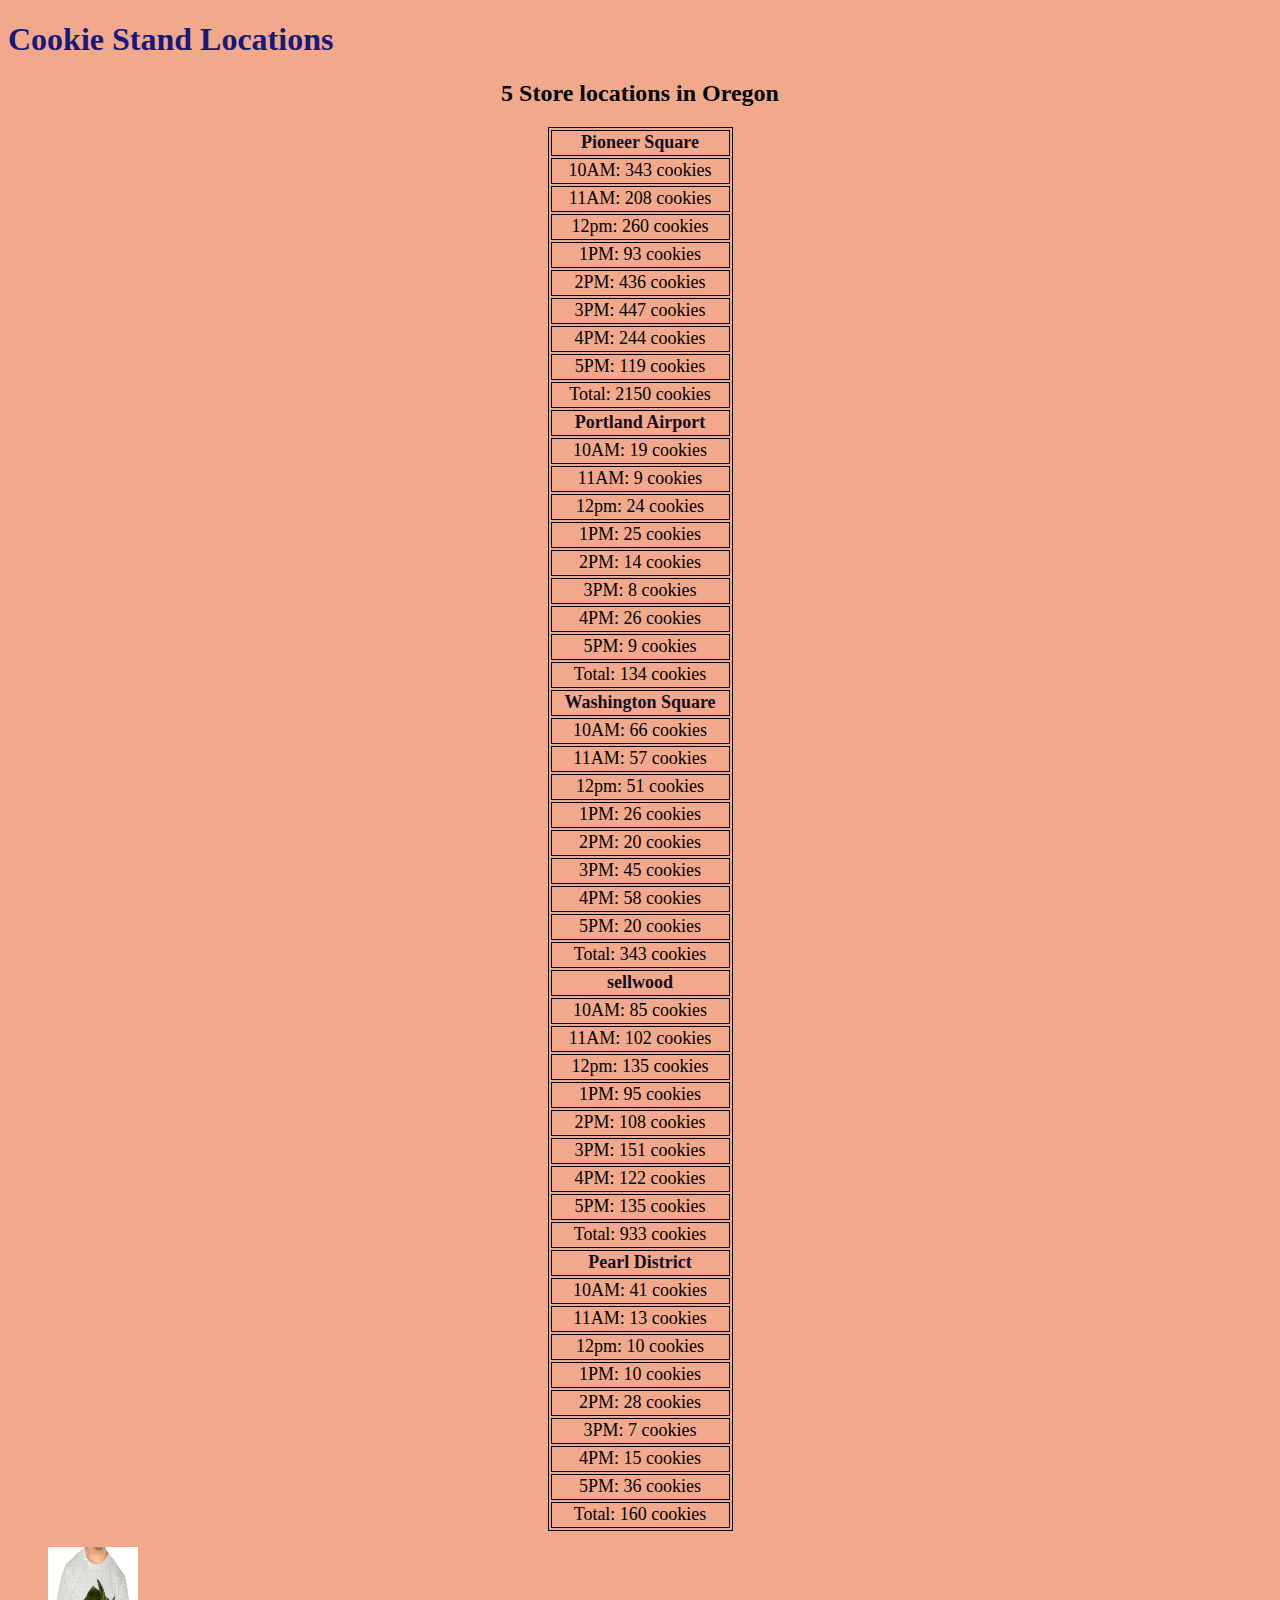
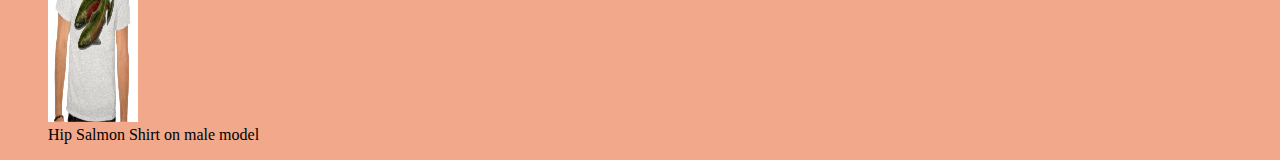
==== index.html @ 2f261e87 "formatted aside boxes and placed tshirt inside box" ====
<!DOCTYPE html>
<html>
    <head>
        <title>Cookie Stand</title>
        <link rel="stylesheet" href="styles.css" type="text/css">
    </head>
    <body>
        <header>
            <h1>Cookie Stand Locations</h1>
        </header>
        <aside class='aside-box'>
                
            </aside>     
        <section>
            <header>
                <h2>5 Store locations in Oregon</h2>
            </header>
            <table id="locations"></table>
        </section>
        <aside class='aside-box'>
            <figure>
                <img src='pictures/tshirt.jpeg' width='90' height='175' class='center'>  
                <figcaption>Hip Salmon Shirt on male model</figcaption>
             </figure> 
        </aside>
        

        <script type="text/javascript" src="main.js"></script>
    </body>
</html>
---- styles.css ----
h1 {
    color: rgb(23, 24, 124);
    font-family: comic sans-serif;
    text-align: left;
}
h2 {
    margin-left: auto;
    margin-right: auto;
    text-align: center;
}
th {
    color: rgb(22, 14, 36);
    font-family: comic sans-serif;
    text-align: left;
    font-size: 20px;
}    
ul {
    font-family: comic sans-serif;
    color: rgb(7, 7, 6);
    text-align: left;
    font-size: 17px;
}
table, th, td {
    border: 1px solid black;
    width:185px;
    height:22px;
    margin-left: auto;
    margin-right: auto;
    text-align: center;
    font-size: 18px;
    
 }
 body {
     background-color: rgb(242, 168, 139);
 }
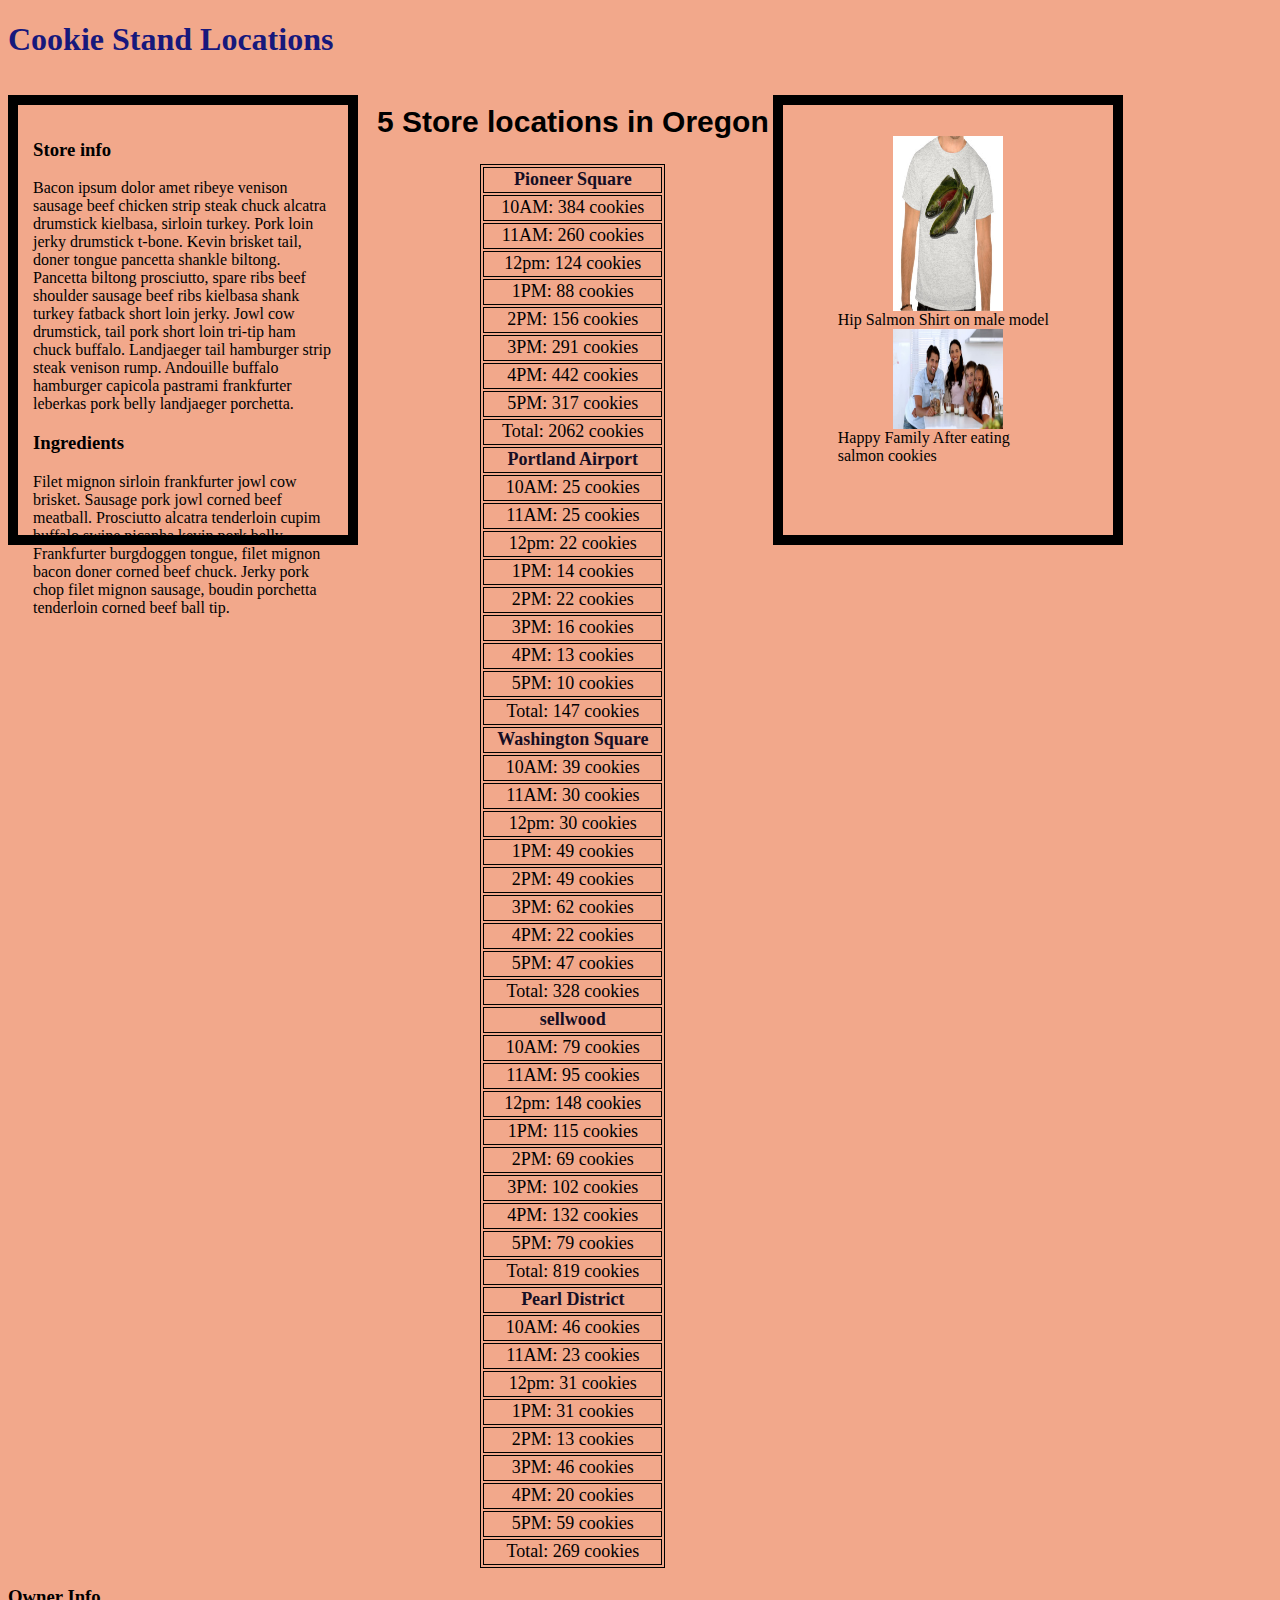
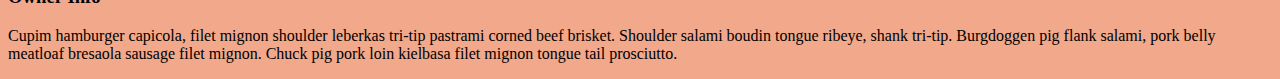
==== commit 9f0de75d: "added two paragraphs and owner info" ====
--- a/index.html
+++ b/index.html
@@ -9,7 +9,15 @@
             <h1>Cookie Stand Locations</h1>
         </header>
         <aside class='aside-box'>
-                
+                <h3>Store info</h3>
+                <p>
+                        Bacon ipsum dolor amet ribeye venison sausage beef chicken strip steak chuck alcatra drumstick kielbasa, sirloin turkey. Pork loin jerky drumstick t-bone. Kevin brisket tail, doner tongue pancetta shankle biltong. Pancetta biltong prosciutto, spare ribs beef shoulder sausage beef ribs kielbasa shank turkey fatback short loin jerky. Jowl cow drumstick, tail pork short loin tri-tip ham chuck buffalo. Landjaeger tail hamburger strip steak venison rump. Andouille buffalo hamburger capicola pastrami frankfurter leberkas pork belly landjaeger porchetta.
+                </p>
+                <h3>Ingredients</h3>
+                <p>
+                        Filet mignon sirloin frankfurter jowl cow brisket. Sausage pork jowl corned beef meatball. Prosciutto alcatra tenderloin cupim buffalo swine picanha kevin pork belly. Frankfurter burgdoggen tongue, filet mignon bacon doner corned beef chuck. Jerky pork chop filet mignon sausage, boudin porchetta tenderloin corned beef ball tip.
+                </p>
+
             </aside>     
         <section>
             <header>
@@ -21,9 +29,18 @@
             <figure>
                 <img src='pictures/tshirt.jpeg' width='90' height='175' class='center'>  
                 <figcaption>Hip Salmon Shirt on male model</figcaption>
+                <img src='pictures/family.jpg' width='100' height='100' class='center'>
+                <figcaption>Happy Family After eating salmon cookies</figcaption>
              </figure> 
         </aside>
-        
+        <footer>
+            <h3>Owner Info</h3>
+            <p>
+                    Cupim hamburger capicola, filet mignon shoulder leberkas tri-tip pastrami corned beef brisket. Shoulder salami boudin tongue ribeye, shank tri-tip. Burgdoggen pig flank salami, pork belly meatloaf bresaola sausage filet mignon. Chuck pig pork loin kielbasa filet mignon tongue tail prosciutto.
+
+
+            </p>
+        </footer>
 
         <script type="text/javascript" src="main.js"></script>
     </body>
--- a/styles.css
+++ b/styles.css
@@ -4,9 +4,12 @@
     text-align: left;
 }
 h2 {
+    font-family: 'Roboto', sans-serif;
     margin-left: auto;
     margin-right: auto;
     text-align: center;
+    font-weight: bold;
+    font-size: 30px;
 }
 th {
     color: rgb(22, 14, 36);
@@ -31,5 +34,25 @@
     
  }
  body {
-     background-color: rgb(242, 168, 139);
+    background-color: rgb(242, 168, 139);
  }
+.aside-box {
+    border: 10px solid black;
+    width: 300px;
+    height: 400px;
+    padding: 15px;
+    margin: 15px;
+    margin-left: auto;
+    display: inline-block;
+    vertical-align: top;
+}
+section {
+    display: inline-block;
+    vertical-align: top;
+}
+.center {
+    display: block;
+    margin-left: auto;
+    margin-right: auto;
+    width: 50%;
+}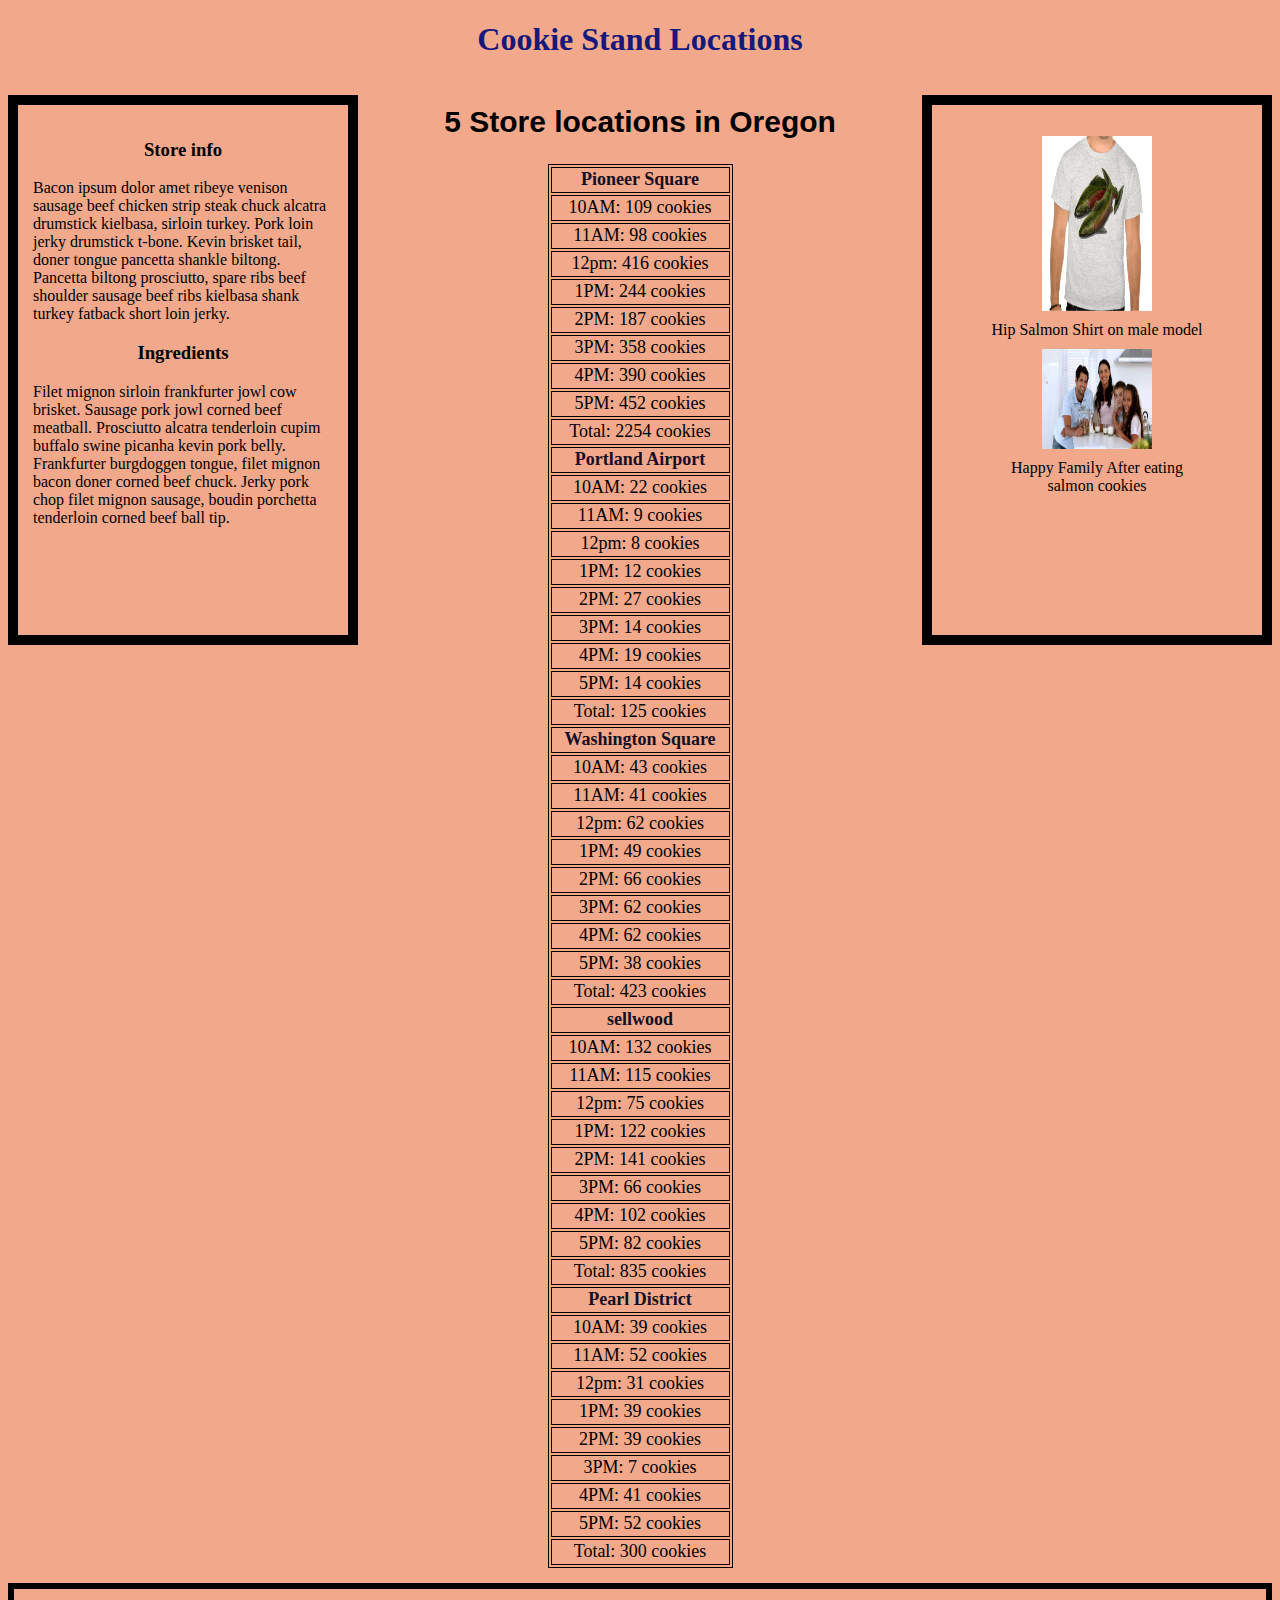
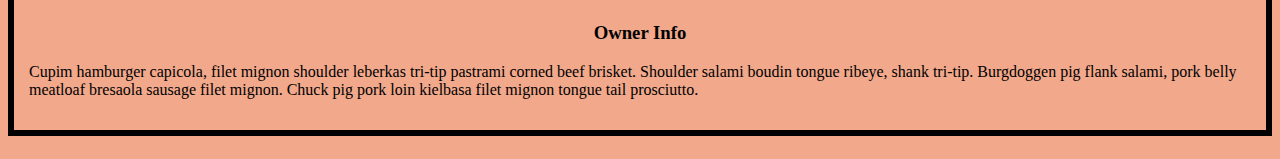
==== commit f75dcd73: "formatted spacing" ====
--- a/index.html
+++ b/index.html
@@ -1,47 +1,53 @@
 <!DOCTYPE html>
 <html>
-    <head>
-        <title>Cookie Stand</title>
-        <link rel="stylesheet" href="styles.css" type="text/css">
-    </head>
-    <body>
+
+<head>
+    <title>Cookie Stand</title>
+    <link rel="stylesheet" href="styles.css" type="text/css">
+</head>
+
+<body>
+    <header>
+        <h1>Cookie Stand Locations</h1>
+    </header>
+    <aside class='aside-box'>
+        <h3>Store info</h3>
+        <p>
+            Bacon ipsum dolor amet ribeye venison sausage beef chicken strip steak chuck alcatra drumstick kielbasa, sirloin turkey.
+            Pork loin jerky drumstick t-bone. Kevin brisket tail, doner tongue pancetta shankle biltong. Pancetta biltong
+            prosciutto, spare ribs beef shoulder sausage beef ribs kielbasa shank turkey fatback short loin jerky.
+        </p>
+        <h3>Ingredients</h3>
+        <p>
+            Filet mignon sirloin frankfurter jowl cow brisket. Sausage pork jowl corned beef meatball. Prosciutto alcatra tenderloin
+            cupim buffalo swine picanha kevin pork belly. Frankfurter burgdoggen tongue, filet mignon bacon doner corned
+            beef chuck. Jerky pork chop filet mignon sausage, boudin porchetta tenderloin corned beef ball tip.
+        </p>
+
+    </aside>
+    <section>
         <header>
-            <h1>Cookie Stand Locations</h1>
+            <h2>5 Store locations in Oregon</h2>
         </header>
-        <aside class='aside-box'>
-                <h3>Store info</h3>
-                <p>
-                        Bacon ipsum dolor amet ribeye venison sausage beef chicken strip steak chuck alcatra drumstick kielbasa, sirloin turkey. Pork loin jerky drumstick t-bone. Kevin brisket tail, doner tongue pancetta shankle biltong. Pancetta biltong prosciutto, spare ribs beef shoulder sausage beef ribs kielbasa shank turkey fatback short loin jerky. Jowl cow drumstick, tail pork short loin tri-tip ham chuck buffalo. Landjaeger tail hamburger strip steak venison rump. Andouille buffalo hamburger capicola pastrami frankfurter leberkas pork belly landjaeger porchetta.
-                </p>
-                <h3>Ingredients</h3>
-                <p>
-                        Filet mignon sirloin frankfurter jowl cow brisket. Sausage pork jowl corned beef meatball. Prosciutto alcatra tenderloin cupim buffalo swine picanha kevin pork belly. Frankfurter burgdoggen tongue, filet mignon bacon doner corned beef chuck. Jerky pork chop filet mignon sausage, boudin porchetta tenderloin corned beef ball tip.
-                </p>
+        <table id="locations"></table>
+    </section>
+    <aside class='aside-box'>
+        <figure>
+            <img src='pictures/tshirt.jpeg' width='90' height='175' class='center'>
+            <figcaption>Hip Salmon Shirt on male model</figcaption>
+            <img src='pictures/family.jpg' width='100' height='100' class='center'>
+            <figcaption>Happy Family After eating salmon cookies</figcaption>
+        </figure>
+    </aside>
+    <footer>
+        <h3>Owner Info</h3>
+        <p>
+            Cupim hamburger capicola, filet mignon shoulder leberkas tri-tip pastrami corned beef brisket. Shoulder salami boudin tongue
+            ribeye, shank tri-tip. Burgdoggen pig flank salami, pork belly meatloaf bresaola sausage filet mignon. Chuck
+            pig pork loin kielbasa filet mignon tongue tail prosciutto.
+        </p>
+    </footer>
+    <script type="text/javascript" src="main.js"></script>
+</body>
 
-            </aside>     
-        <section>
-            <header>
-                <h2>5 Store locations in Oregon</h2>
-            </header>
-            <table id="locations"></table>
-        </section>
-        <aside class='aside-box'>
-            <figure>
-                <img src='pictures/tshirt.jpeg' width='90' height='175' class='center'>  
-                <figcaption>Hip Salmon Shirt on male model</figcaption>
-                <img src='pictures/family.jpg' width='100' height='100' class='center'>
-                <figcaption>Happy Family After eating salmon cookies</figcaption>
-             </figure> 
-        </aside>
-        <footer>
-            <h3>Owner Info</h3>
-            <p>
-                    Cupim hamburger capicola, filet mignon shoulder leberkas tri-tip pastrami corned beef brisket. Shoulder salami boudin tongue ribeye, shank tri-tip. Burgdoggen pig flank salami, pork belly meatloaf bresaola sausage filet mignon. Chuck pig pork loin kielbasa filet mignon tongue tail prosciutto.
-
-
-            </p>
-        </footer>
-
-        <script type="text/javascript" src="main.js"></script>
-    </body>
-</html>
+</html>--- a/styles.css
+++ b/styles.css
@@ -1,7 +1,7 @@
 h1 {
     color: rgb(23, 24, 124);
-    font-family: comic sans-serif;
-    text-align: left;
+    font-family: 'Playfair Display', serif;
+    text-align: center;
 }
 h2 {
     font-family: 'Roboto', sans-serif;
@@ -10,6 +10,9 @@
     text-align: center;
     font-weight: bold;
     font-size: 30px;
+}
+h3 {
+    text-align: center;
 }
 th {
     color: rgb(22, 14, 36);
@@ -39,20 +42,40 @@
 .aside-box {
     border: 10px solid black;
     width: 300px;
-    height: 400px;
+    height: 500px;
     padding: 15px;
     margin: 15px;
     margin-left: auto;
+    margin-right: auto;
     display: inline-block;
     vertical-align: top;
 }
 section {
     display: inline-block;
     vertical-align: top;
+    text-align: center;
+    width: calc(100% - 700px - .5em);
 }
 .center {
+    margin: 10px;
     display: block;
     margin-left: auto;
     margin-right: auto;
     width: 50%;
-}+    text-align: center; 
+    
+}
+figcaption {
+    text-align: center;
+}
+footer {
+    border: 6px solid black;
+    width: auto;
+    height: auto;
+    padding: 15px;
+    margin: 15px;
+    margin-left: auto;
+    margin-right: auto;
+    display: inline-block;
+    vertical-align: bottom;
+}
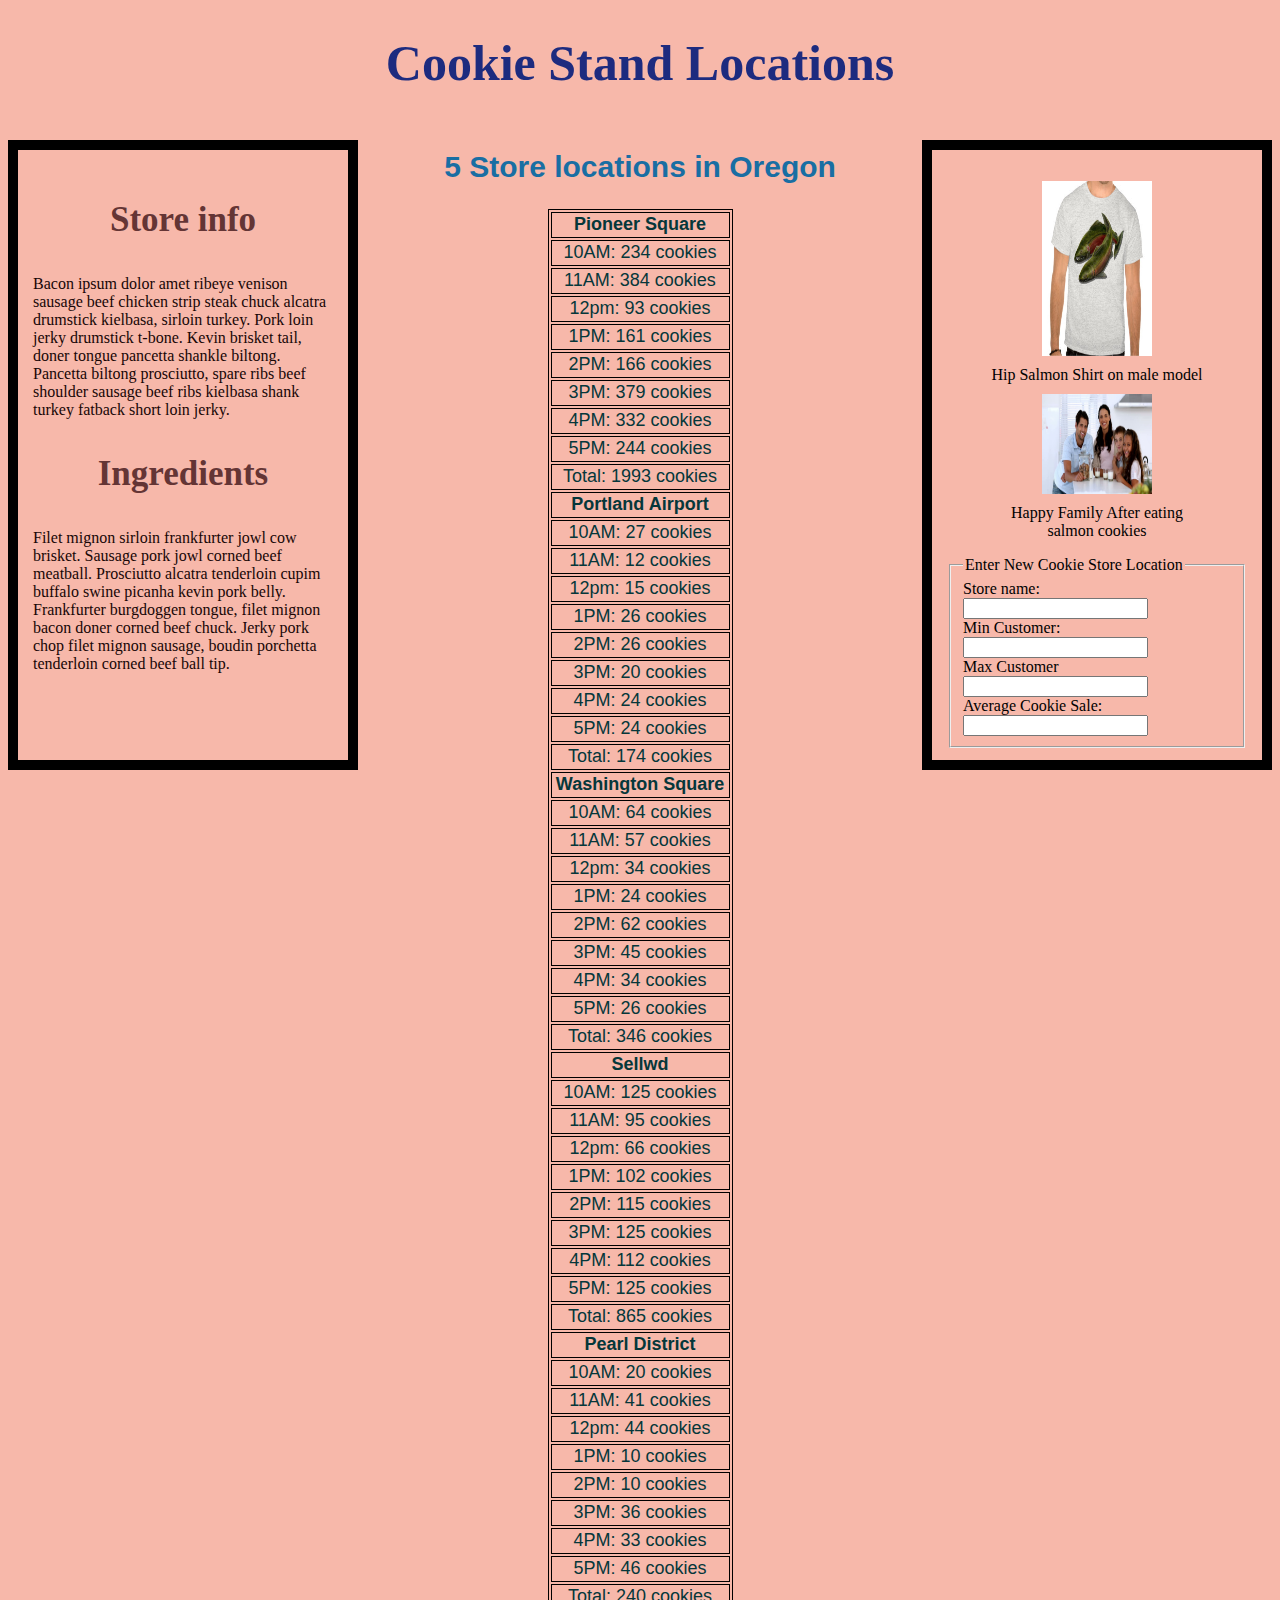
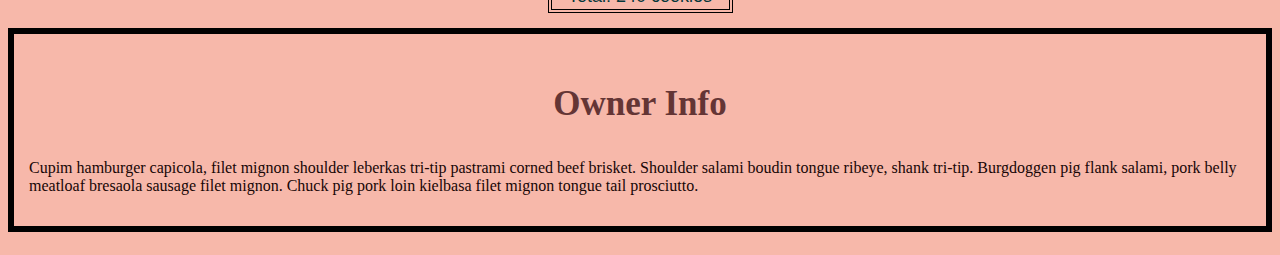
==== commit b3f73482: "created fieldset to receive new cookie info" ====
--- a/index.html
+++ b/index.html
@@ -38,6 +38,21 @@
             <img src='pictures/family.jpg' width='100' height='100' class='center'>
             <figcaption>Happy Family After eating salmon cookies</figcaption>
         </figure>
+        <fieldset>
+            <legend>Enter New Cookie Store Location</legend>
+                <label>Store name: <br />
+                    <input type="text" name="Store-name">
+                </label> <br />
+                <label>Min Customer: <br />
+                    <input type="text" name="min-customers">
+                </label> <br />
+                <label>Max Customer <br />
+                    <input type="text" name="max-customers">
+                </label> <br />
+                <label>Average Cookie Sale: <br />
+                    <input type="text" name="average-cookie-sale">
+                </label>
+        </fieldset>
     </aside>
     <footer>
         <h3>Owner Info</h3>
--- a/styles.css
+++ b/styles.css
@@ -1,7 +1,8 @@
 h1 {
-    color: rgb(23, 24, 124);
+    color: rgba(6, 29, 123, 0.906);
     font-family: 'Playfair Display', serif;
     text-align: center;
+    font-size: 50px;
 }
 h2 {
     font-family: 'Roboto', sans-serif;
@@ -10,9 +11,14 @@
     text-align: center;
     font-weight: bold;
     font-size: 30px;
+    color: rgb(25, 110, 163);
 }
 h3 {
     text-align: center;
+    font-family: 'Bellefair', serif;
+    font-size: 35px;
+    color:rgb(100, 53, 53);
+    font-weight: bold;
 }
 th {
     color: rgb(22, 14, 36);
@@ -34,15 +40,17 @@
     margin-right: auto;
     text-align: center;
     font-size: 18px;
+    font-family: 'PT Sans', sans-serif;
+    color: rgb(5, 55, 58);
     
  }
  body {
-    background-color: rgb(242, 168, 139);
+    background-color:rgba(247, 183, 169, 0.988);
  }
 .aside-box {
     border: 10px solid black;
     width: 300px;
-    height: 500px;
+    height: 580px;
     padding: 15px;
     margin: 15px;
     margin-left: auto;
@@ -79,3 +87,7 @@
     display: inline-block;
     vertical-align: bottom;
 }
+p {
+    font-family: Georgia;
+    color:rgb(24, 6, 6);
+}
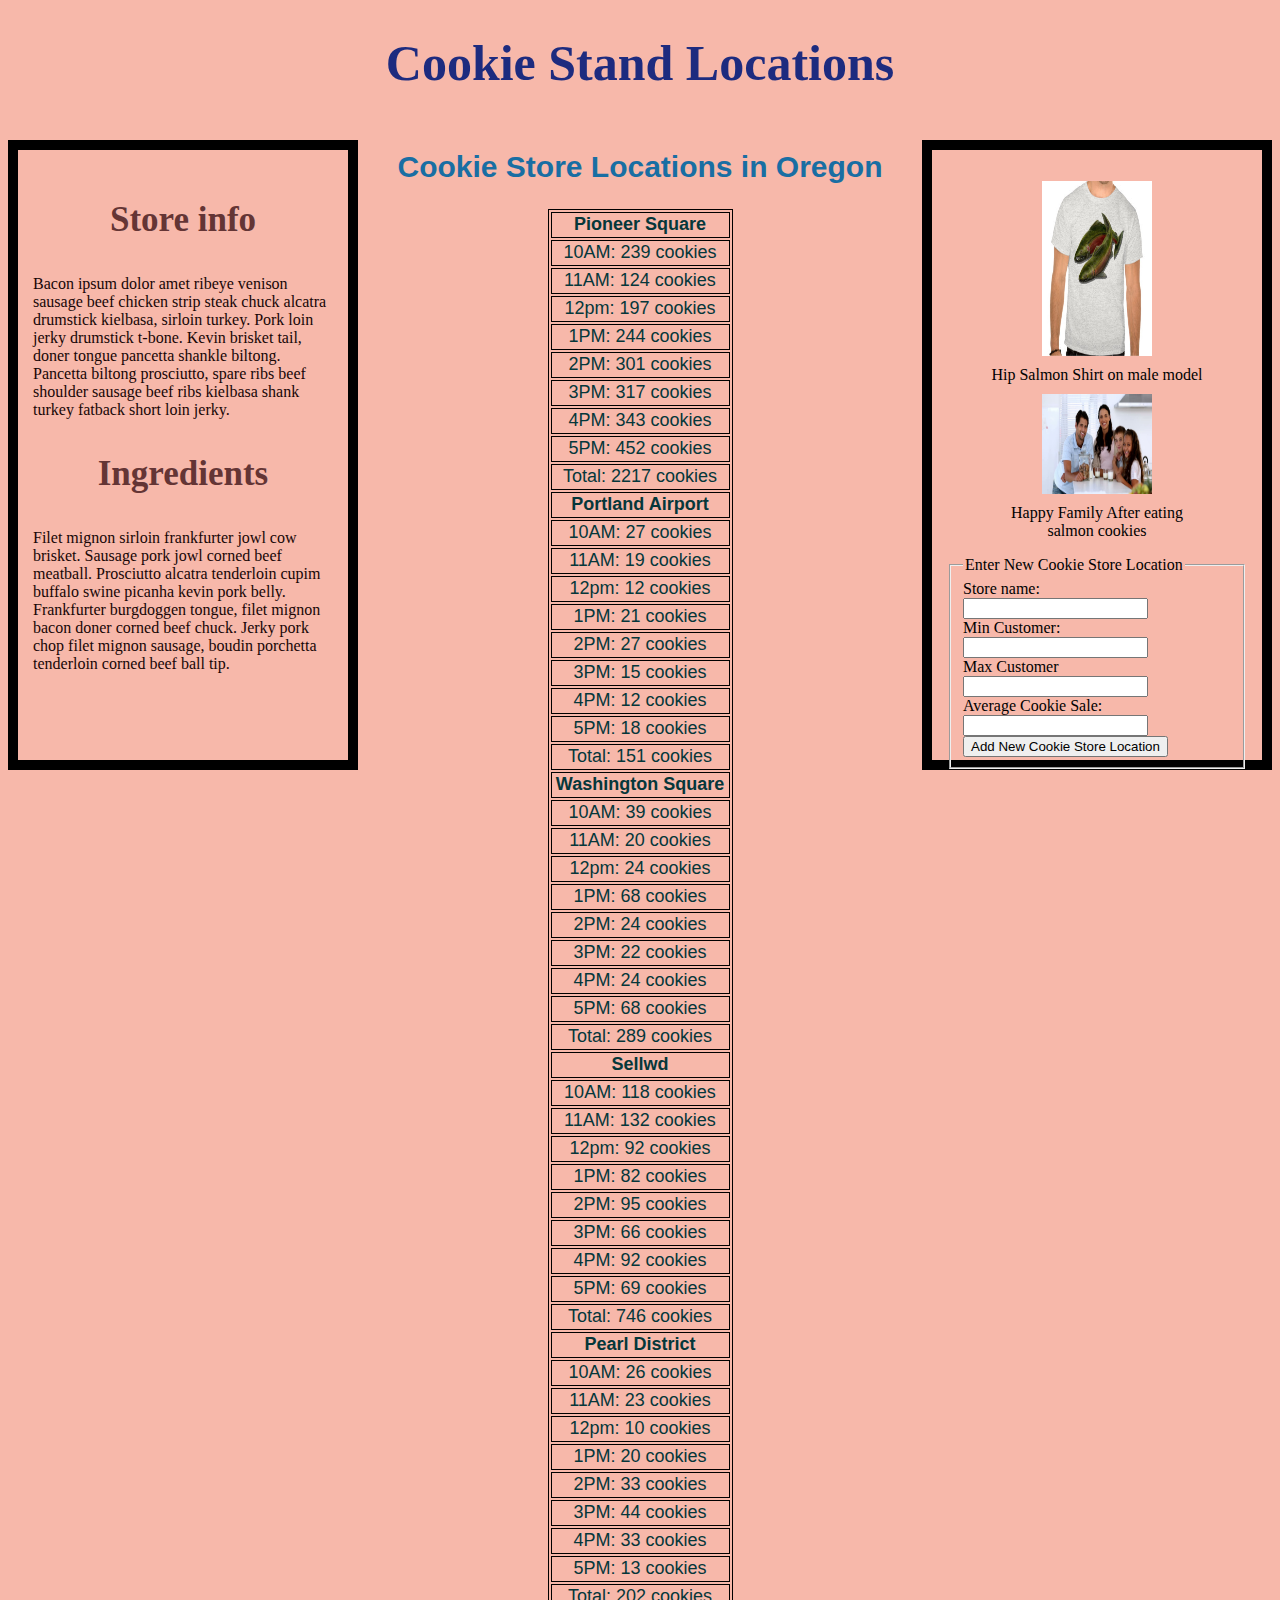
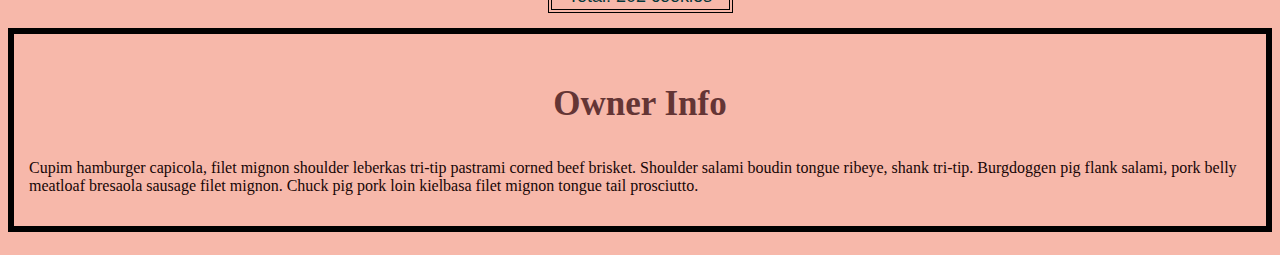
==== commit aee3eb50: "added table for user to input new cookie data" ====
--- a/index.html
+++ b/index.html
@@ -27,9 +27,11 @@
     </aside>
     <section>
         <header>
-            <h2>5 Store locations in Oregon</h2>
+            <h2>Cookie Store Locations in Oregon</h2>
         </header>
-        <table id="locations"></table>
+        <table id="locations">
+            <tbody></tbody>
+        </table>
     </section>
     <aside class='aside-box'>
         <figure>
@@ -38,21 +40,27 @@
             <img src='pictures/family.jpg' width='100' height='100' class='center'>
             <figcaption>Happy Family After eating salmon cookies</figcaption>
         </figure>
-        <fieldset>
-            <legend>Enter New Cookie Store Location</legend>
+        <form>
+            <fieldset>
+                <legend>Enter New Cookie Store Location</legend>
                 <label>Store name: <br />
-                    <input type="text" name="Store-name">
-                </label> <br />
+                    <input type="text" name="store-name">
+                </label>
+                <br />
                 <label>Min Customer: <br />
-                    <input type="text" name="min-customers">
-                </label> <br />
+                    <input type="number" name="min-customers">
+                </label>
+                <br />
                 <label>Max Customer <br />
-                    <input type="text" name="max-customers">
-                </label> <br />
+                    <input type="number" name="max-customers">
+                </label>
+                <br />
                 <label>Average Cookie Sale: <br />
-                    <input type="text" name="average-cookie-sale">
+                    <input type="number" step="0.1" name="average-cookie-sale">
                 </label>
-        </fieldset>
+                <input type="button" value="Add New Cookie Store Location" onclick=" getStoreInfo(this.form)">
+            </fieldset>
+        </form>
     </aside>
     <footer>
         <h3>Owner Info</h3>
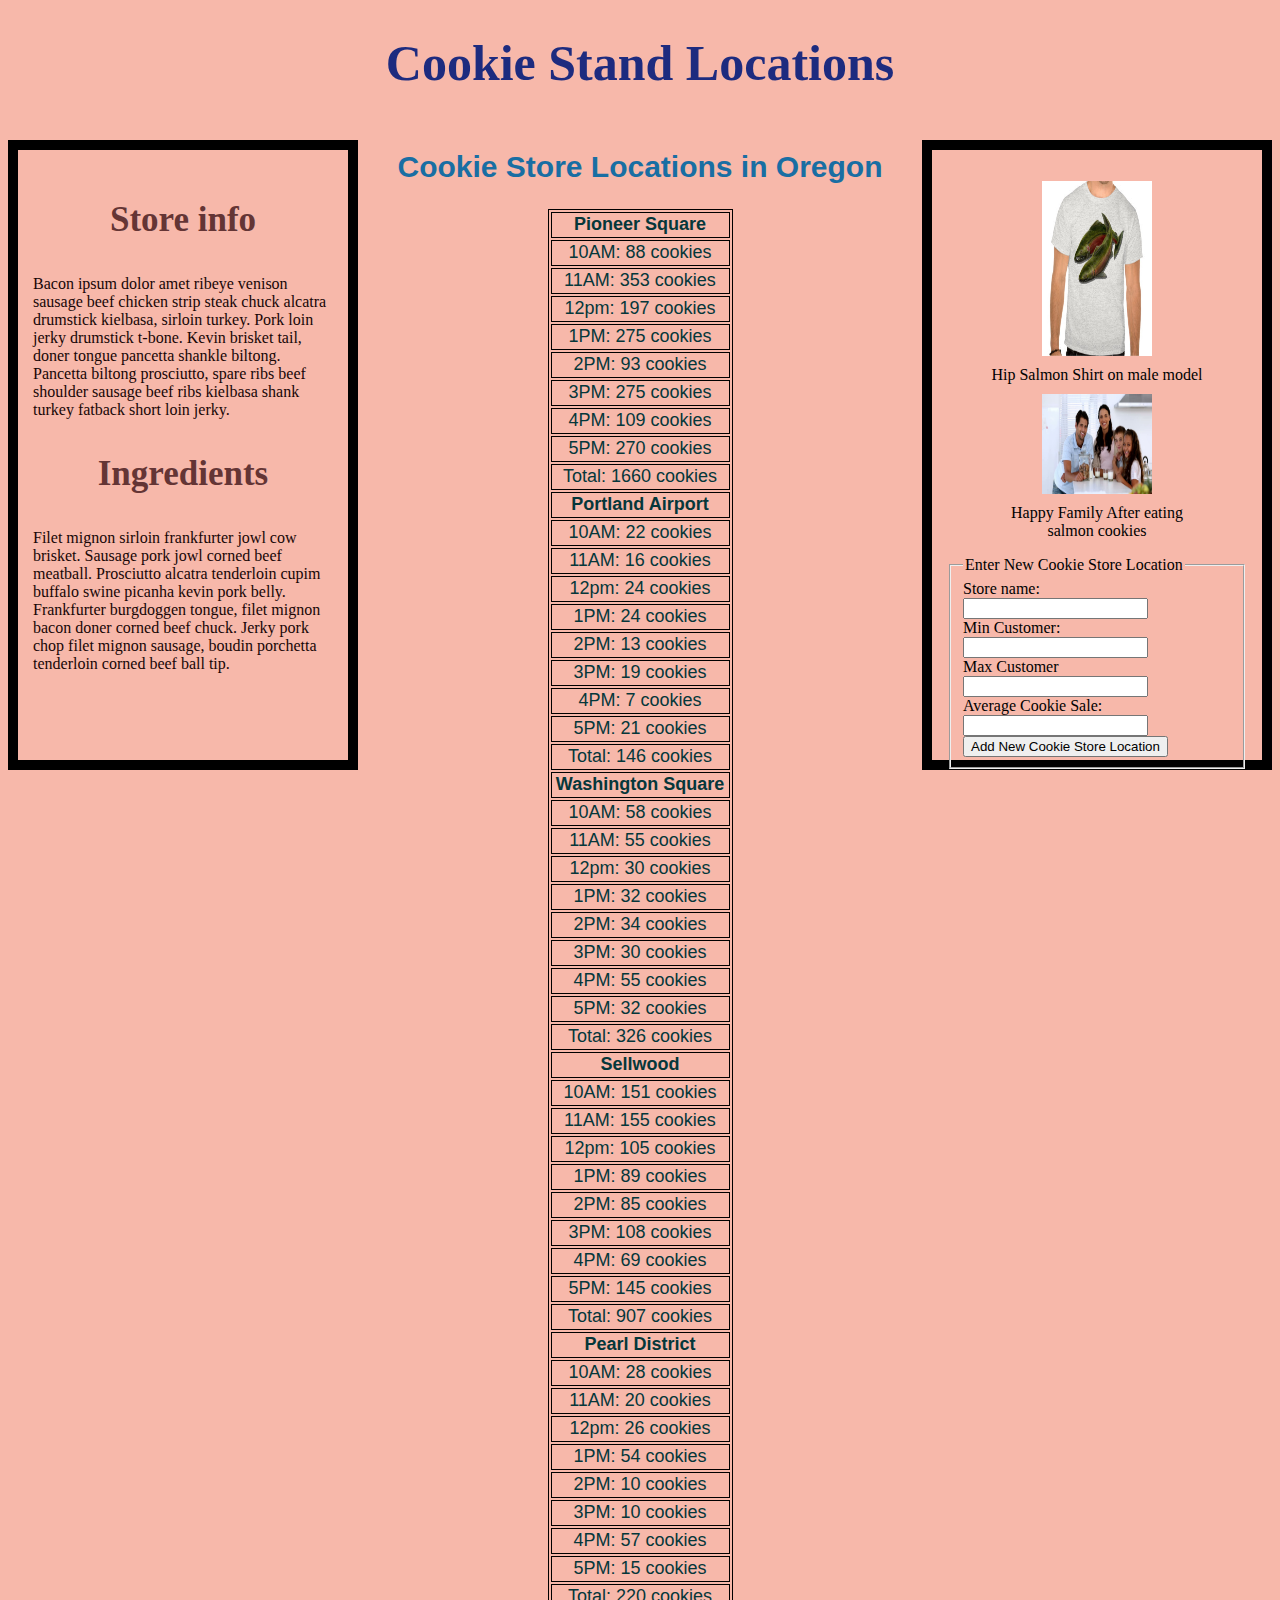
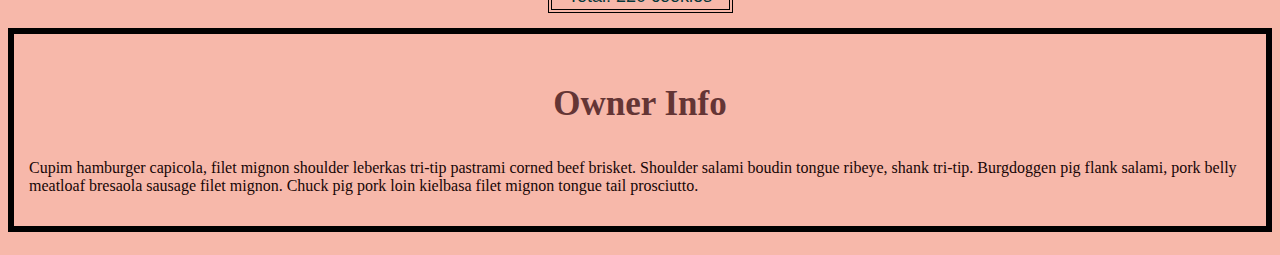
==== commit 7a4bccfa: "reformatted script" ====
--- a/index.html
+++ b/index.html
@@ -23,7 +23,6 @@
             cupim buffalo swine picanha kevin pork belly. Frankfurter burgdoggen tongue, filet mignon bacon doner corned
             beef chuck. Jerky pork chop filet mignon sausage, boudin porchetta tenderloin corned beef ball tip.
         </p>
-
     </aside>
     <section>
         <header>
@@ -43,22 +42,30 @@
         <form>
             <fieldset>
                 <legend>Enter New Cookie Store Location</legend>
-                <label>Store name: <br />
+                <label>
+                    Store name:
+                    <br />
                     <input type="text" name="store-name">
                 </label>
                 <br />
-                <label>Min Customer: <br />
+                <label>
+                    Min Customer:
+                    <br />
                     <input type="number" name="min-customers">
                 </label>
                 <br />
-                <label>Max Customer <br />
+                <label>
+                    Max Customer
+                    <br />
                     <input type="number" name="max-customers">
                 </label>
                 <br />
-                <label>Average Cookie Sale: <br />
+                <label>
+                    Average Cookie Sale:
+                    <br />
                     <input type="number" step="0.1" name="average-cookie-sale">
                 </label>
-                <input type="button" value="Add New Cookie Store Location" onclick=" getStoreInfo(this.form)">
+                <input type="button" value="Add New Cookie Store Location" onclick="getStoreInfo(this.form)">
             </fieldset>
         </form>
     </aside>
--- a/styles.css
+++ b/styles.css
@@ -91,3 +91,5 @@
     font-family: Georgia;
     color:rgb(24, 6, 6);
 }
+
+/* min heigh min width */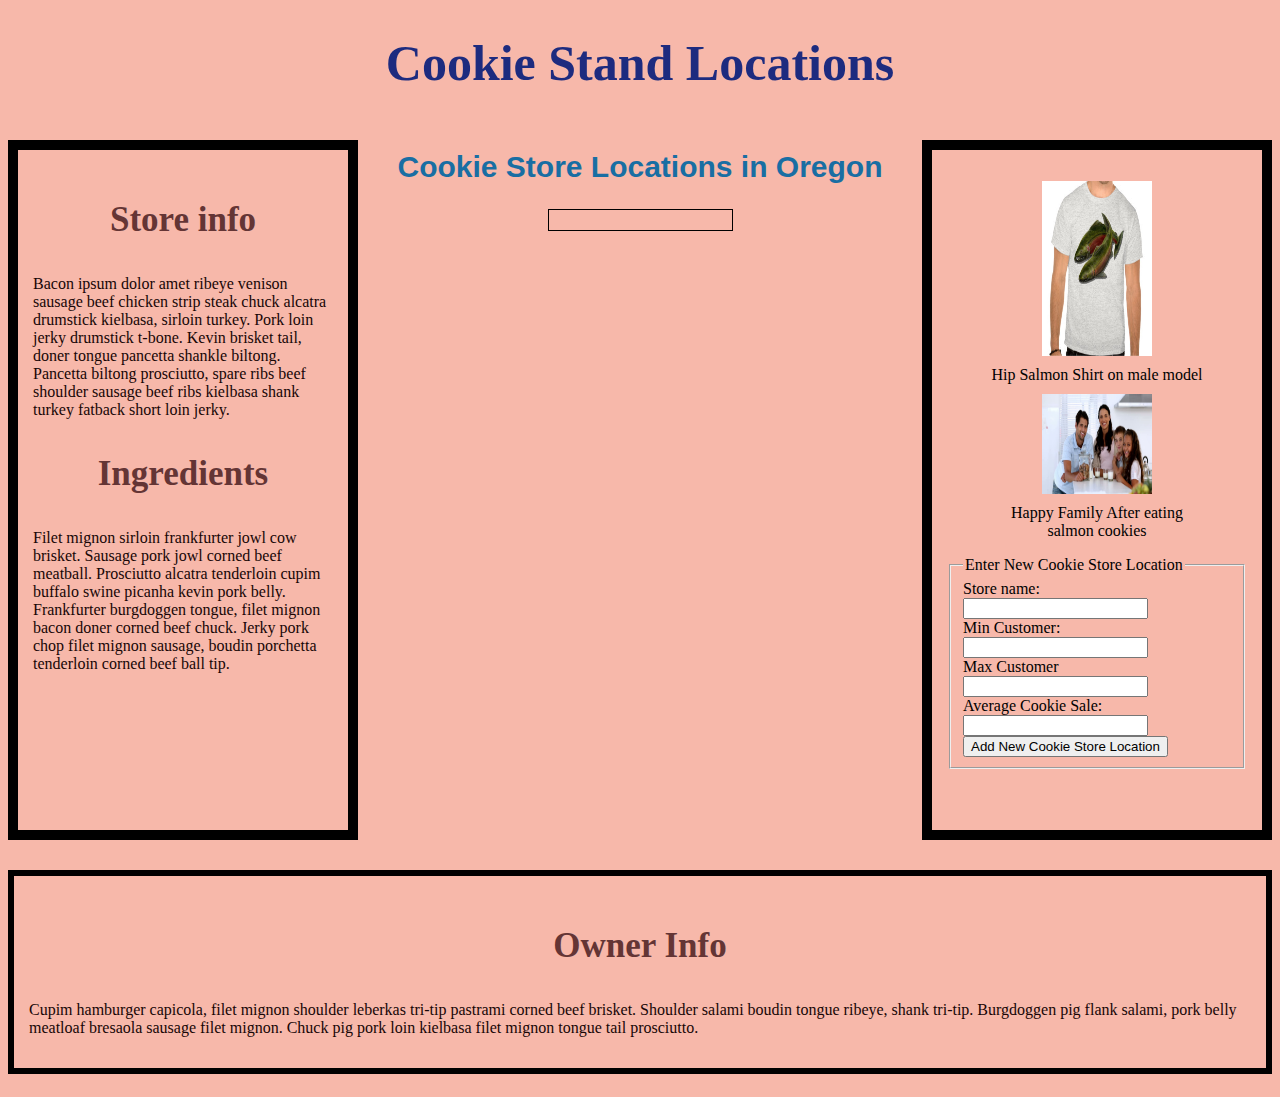
==== commit 7118132d: "made small changes to script and layout" ====
--- a/index.html
+++ b/index.html
@@ -28,8 +28,8 @@
         <header>
             <h2>Cookie Store Locations in Oregon</h2>
         </header>
-        <table id="locations">
-            <tbody></tbody>
+        <table>
+            <tbody id="locations"></tbody>
         </table>
     </section>
     <aside class='aside-box'>
--- a/styles.css
+++ b/styles.css
@@ -50,7 +50,7 @@
 .aside-box {
     border: 10px solid black;
     width: 300px;
-    height: 580px;
+    height: 650px;
     padding: 15px;
     margin: 15px;
     margin-left: auto;
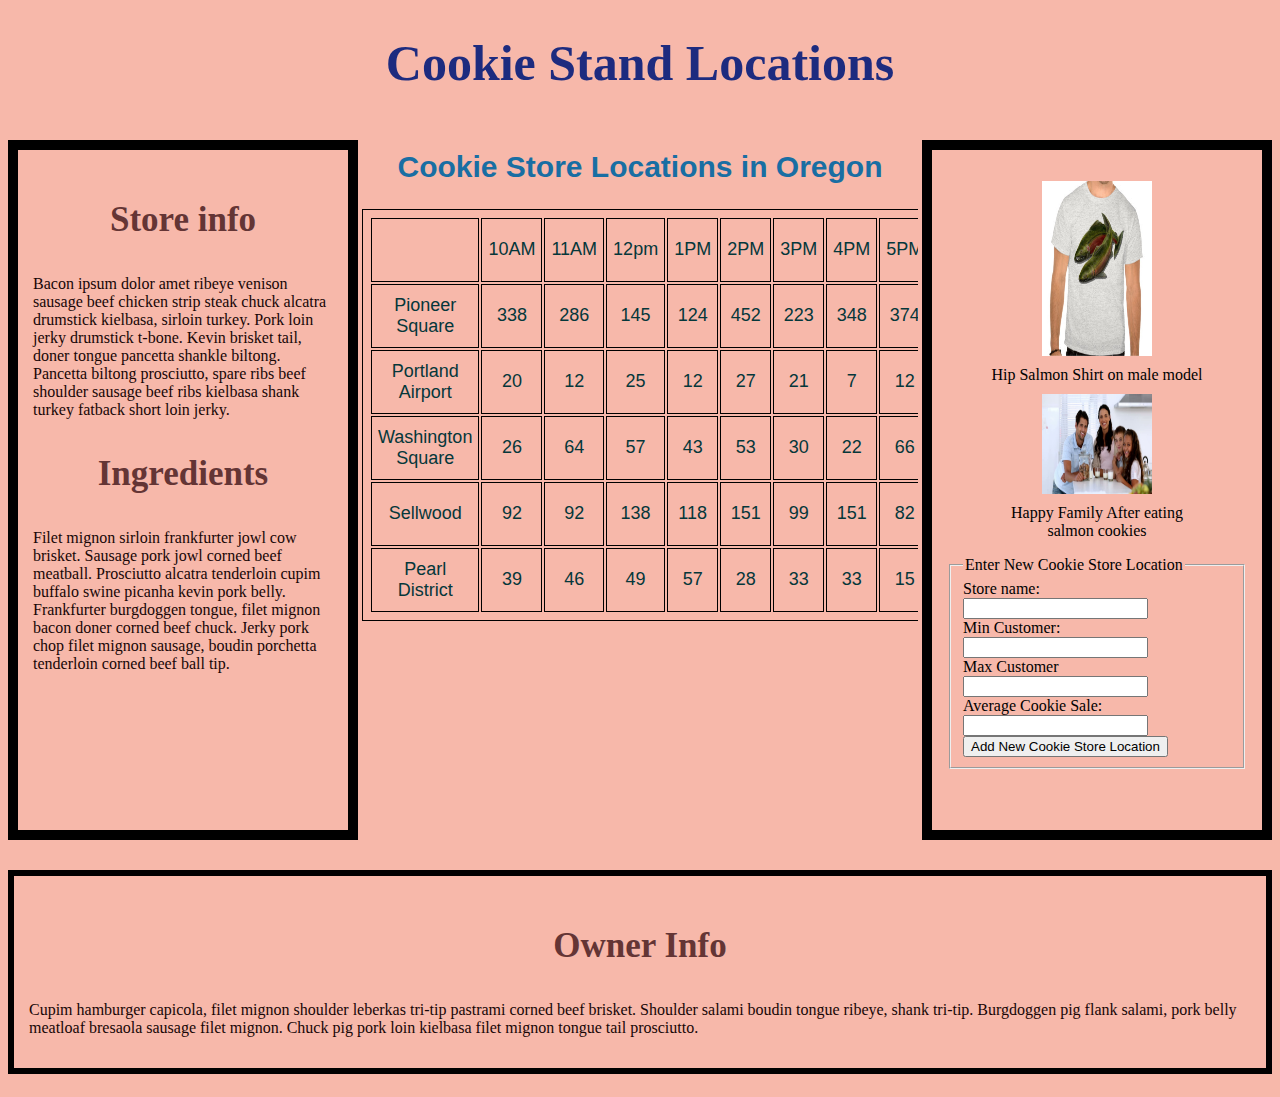
==== commit c0f43bcb: "Finished assignment 9" ====
--- a/index.html
+++ b/index.html
@@ -28,9 +28,11 @@
         <header>
             <h2>Cookie Store Locations in Oregon</h2>
         </header>
-        <table>
-            <tbody id="locations"></tbody>
-        </table>
+        <div id="table" style="overflow-x:auto;">
+            <table>
+                <tbody id="locations"></tbody>
+            </table>
+        </div>
     </section>
     <aside class='aside-box'>
         <figure>
--- a/styles.css
+++ b/styles.css
@@ -34,15 +34,18 @@
 }
 table, th, td {
     border: 1px solid black;
-    width:185px;
-    height:22px;
+    width:300px;
+    height:50px;
     margin-left: auto;
     margin-right: auto;
     text-align: center;
     font-size: 18px;
     font-family: 'PT Sans', sans-serif;
     color: rgb(5, 55, 58);
-    
+    padding: 6px;
+ }
+ tr:hover {
+     background-color: rgb(218, 218, 106);
  }
  body {
     background-color:rgba(247, 183, 169, 0.988);
@@ -71,7 +74,6 @@
     margin-right: auto;
     width: 50%;
     text-align: center; 
-    
 }
 figcaption {
     text-align: center;
@@ -91,5 +93,6 @@
     font-family: Georgia;
     color:rgb(24, 6, 6);
 }
-
-/* min heigh min width */+a:hover { 
+    background-color: yellow;
+}